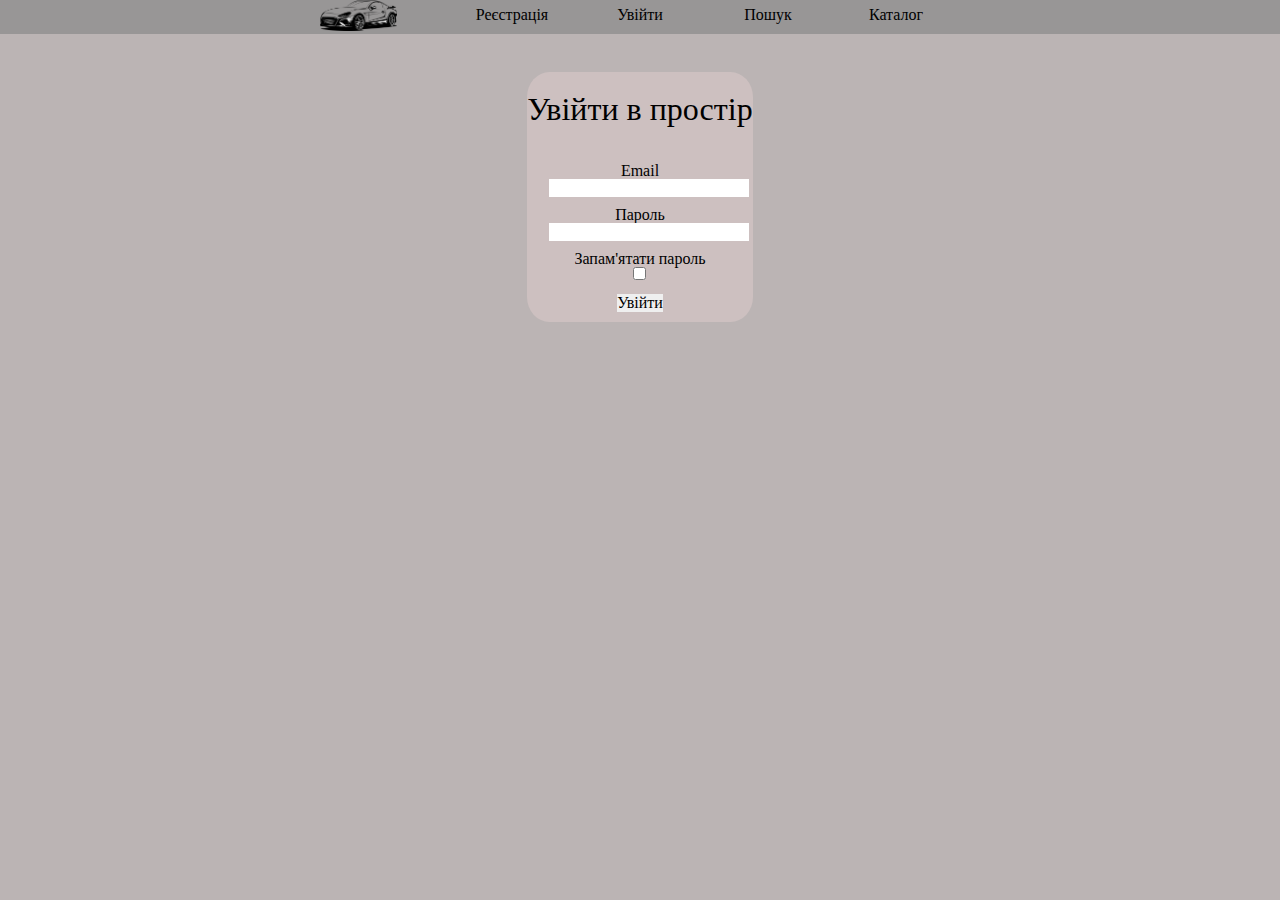
==== pages/log_in.html @ 94374b11 "add project" ====
<!DOCTYPE html>
<html lang="en">
  <head>
    <meta charset="UTF-8" />
    <meta name="viewport" content="width=device-width, initial-scale=1.0" />
    <title>Увійти</title>
    <link rel="stylesheet" href="../css/style.css" />
    <link rel="stylesheet" href="../css/reset.css" />
    <link rel="stylesheet" href="../css/normalize.css" />
  </head>
  <body>
    <div class="wrapper">
      <div class="container__nav">
        <ul class="nav">
          <li class="nav__item">
            <a href="../index.html" class="logo">
              <img src="../images/logo.png" alt="logo" class="logo__img" />
            </a>
          </li>
          <li class="nav__item">
            <a href="./sign_up.html" class="nav__link">Реєстрація</a>
          </li>
          <li class="nav__item">
            <a href="#" class="nav__link">Увійти</a>
          </li>
          <li class="nav__item">
            <a href="./search.html" class="nav__link">Пошук</a>
          </li>
          <li class="nav__item">
            <a href="./catalog.html" class="nav__link">Каталог</a>
          </li>
        </ul>
      </div>
      <div class="container__log--in">
        <h1>Увійти в простір</h1>
        <form
          class="log__in-form"
          method="post"
          action="https://fom.in.ua/echo"
        >
          <fieldset>
            <div class="form__item">
              <p>Email</p>
              <input type="email" name="user_email" id="email" required />
            </div>
            <div class="form__item">
              <p>Пароль</p>
              <input
                type="password"
                name="user_password"
                id="password"
                required
              />
            </div>
            <div class="form__item">
              <p>Запам'ятати пароль</p>
              <input
                type="checkbox"
                name="remember_password"
                id="remember_password"
              />
            </div>
            <div class="form__item"></div>
            <input type="submit" value="Увійти" />
            </div>
          </fieldset>
        </form>
      </div>
    </div>
  </body>
</html>
---- css/style.css ----
* {
  margin: 0;
  padding: 0;
  border: 0;
  box-sizing: border-box;
}

html {
  font-size: 16px;
}

body {
  font-size: 1rem;
  background-color: rgb(187, 180, 180);
}

.wrapper {
  display: flex;
  flex-wrap: wrap;
  justify-content: center;
  align-items: center;
}

.logo__img {
  width: 60%;
}

.nav__item {
  display: flex;
  flex-wrap: wrap;
  justify-content: center;
  width: 10%;
}

.nav {
  display: flex;
  flex-wrap: wrap;
  justify-content: center;
  background-color: rgb(152, 150, 150);
}

.nav__link {
  padding: 2px;
  margin: 5px;
  text-decoration: none;
  color: black;
}

.container__hero {
  display: flex;
  justify-content: center;
  text-align: center;
}

.text__style {
  margin: 1%;
  text-align: center;
}

.text__style--special {
  font-size: larger;
}

.hero__img {
  width: 30%;
}

.container__sign--up,
.container__log--in,
.container__search {
  margin: 3% 0;
  background-color: rgb(205, 192, 192);
  border-radius: 10%;
}

.sign__up-form,
.log__in-form {
  display: block;
  text-align: center;
  justify-content: center;
}

.form__item {
  margin: 5%;
}

.container__catalog {
  display: flex;
  flex-wrap: wrap;
}

.catalog__product {
  width: 31%;
  margin: 1%;
  padding: 1%;
  display: block;
  justify-content: center;
  text-align: center;
  background-color: rgb(197, 187, 187);
}
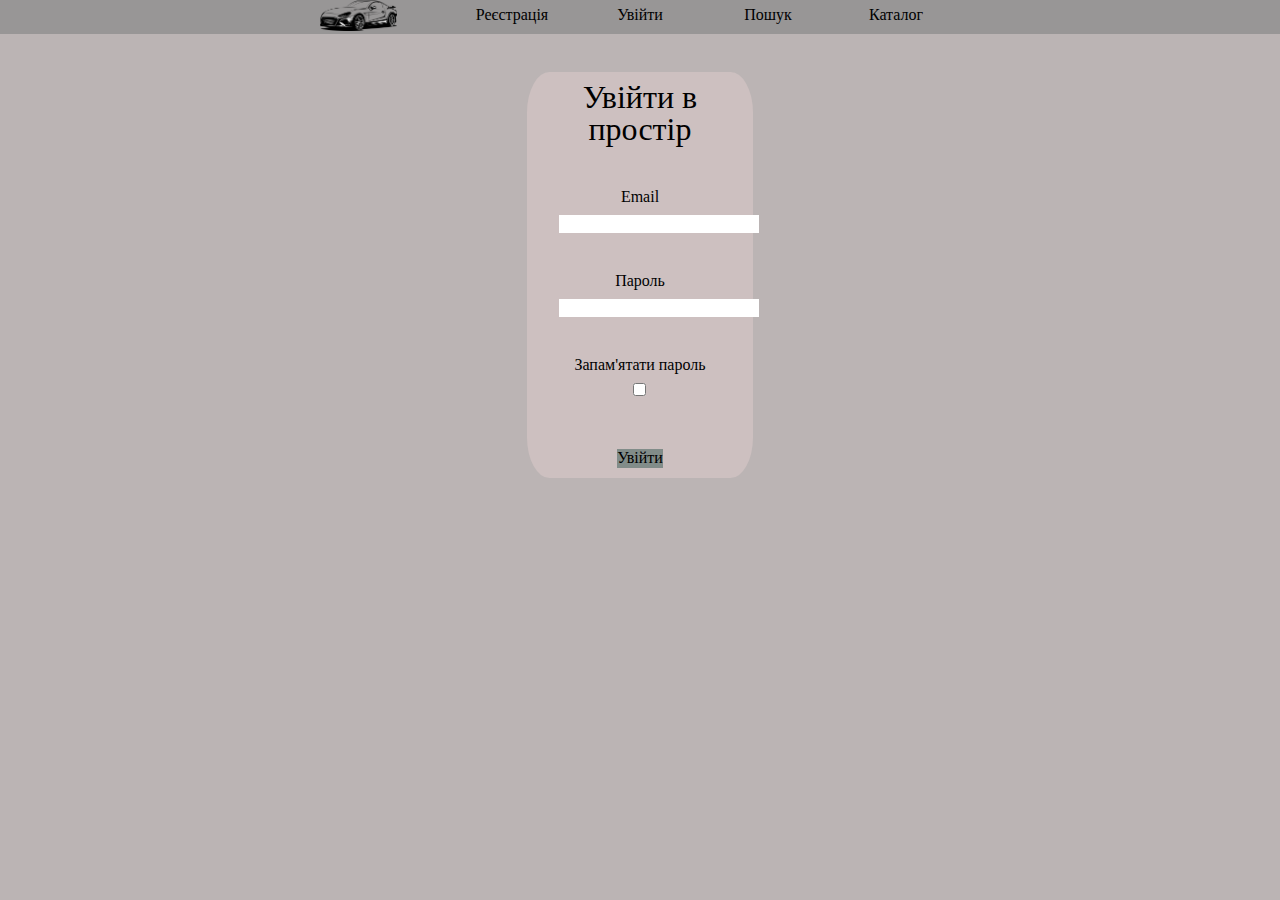
==== commit ba6a838b: "add edits" ====
--- a/pages/log_in.html
+++ b/pages/log_in.html
@@ -32,7 +32,7 @@
         </ul>
       </div>
       <div class="container__log--in">
-        <h1>Увійти в простір</h1>
+        <h1 class="text__style--special">Увійти в простір</h1>
         <form
           class="log__in-form"
           method="post"
@@ -40,11 +40,11 @@
         >
           <fieldset>
             <div class="form__item">
-              <p>Email</p>
+              <p class="text__style" >Email</p>
               <input type="email" name="user_email" id="email" required />
             </div>
             <div class="form__item">
-              <p>Пароль</p>
+              <p class="text__style" >Пароль</p>
               <input
                 type="password"
                 name="user_password"
@@ -53,7 +53,7 @@
               />
             </div>
             <div class="form__item">
-              <p>Запам'ятати пароль</p>
+              <p class="text__style" >Запам'ятати пароль</p>
               <input
                 type="checkbox"
                 name="remember_password"
@@ -61,7 +61,7 @@
               />
             </div>
             <div class="form__item"></div>
-            <input type="submit" value="Увійти" />
+            <input class="form__submit" type="submit" value="Увійти" />
             </div>
           </fieldset>
         </form>
--- a/css/style.css
+++ b/css/style.css
@@ -53,12 +53,16 @@
 }
 
 .text__style {
-  margin: 1%;
+  margin: 3%;
+  padding: 3%;
   text-align: center;
 }
 
 .text__style--special {
-  font-size: larger;
+  text-align: center;
+  font-size: 500;
+  margin: 2%;
+  padding: 2%;
 }
 
 .hero__img {
@@ -81,7 +85,10 @@
 }
 
 .form__item {
+  justify-content: center;
+  text-align: center;
   margin: 5%;
+  padding: 5%;
 }
 
 .container__catalog {
@@ -98,3 +105,22 @@
   text-align: center;
   background-color: rgb(197, 187, 187);
 }
+
+.form__submit {
+  background-color: rgb(129, 140, 137);
+}
+
+.form__submit:hover,
+.product__buy:hover {
+  background-color: cadetblue;
+}
+
+.form__submit:active,
+.product__buy:active {
+  background-color: brown;
+}
+
+.product__buy {
+  text-decoration: none;
+  color: rgb(38, 15, 209);
+}
